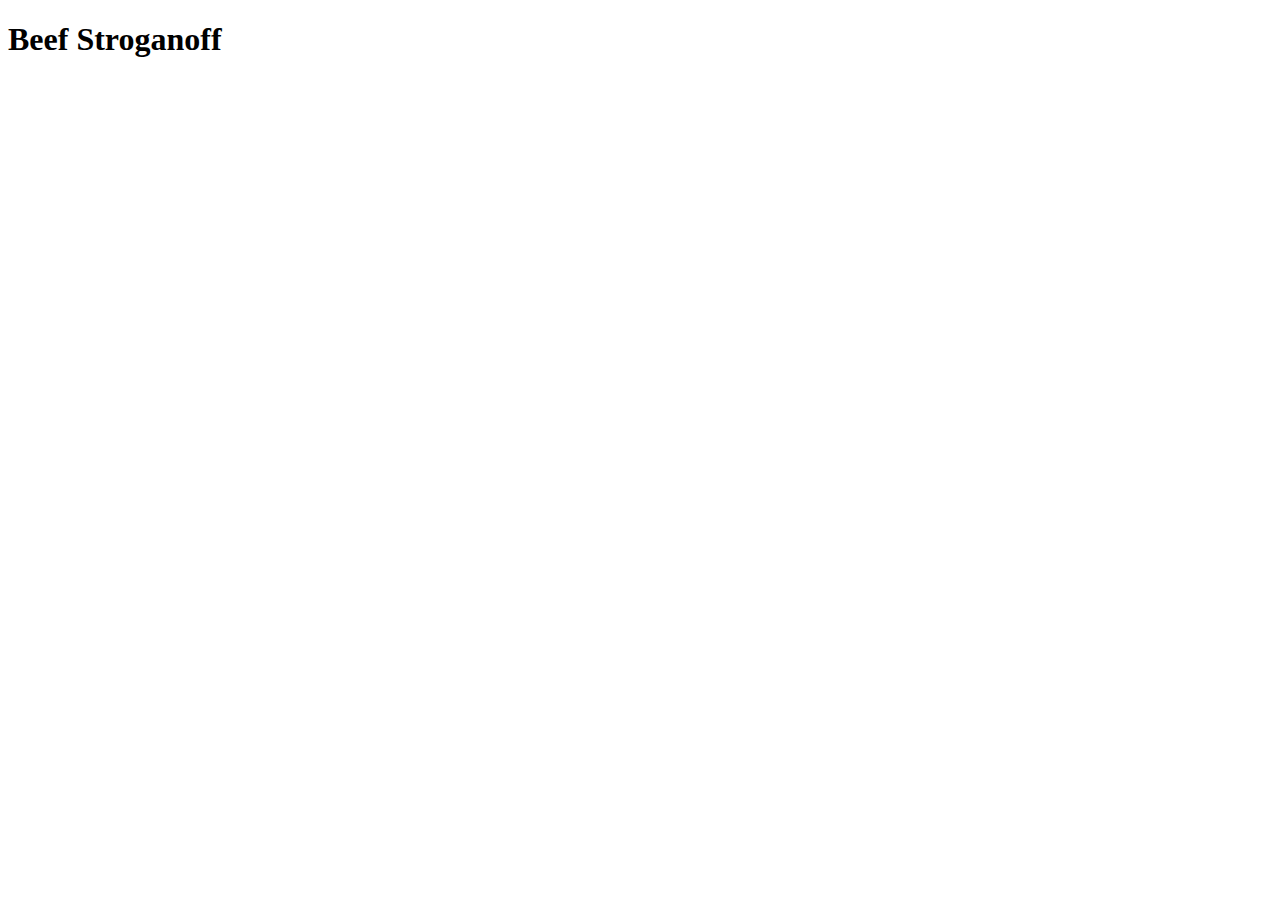
==== recipes/beef_stroganoff.html @ eb4aff2b "Iteration 2" ====
<!DOCTYPE html>
<html lang="en">
<head>
  <meta charset="UTF-8">
  <meta http-equiv="X-UA-Compatible" content="IE=edge">
  <meta name="viewport" content="width=device-width, initial-scale=1.0">
  <title>Beef Stroganoff</title>
</head>
<body>
  <h1>Beef Stroganoff</h1>
  
</body>
</html>
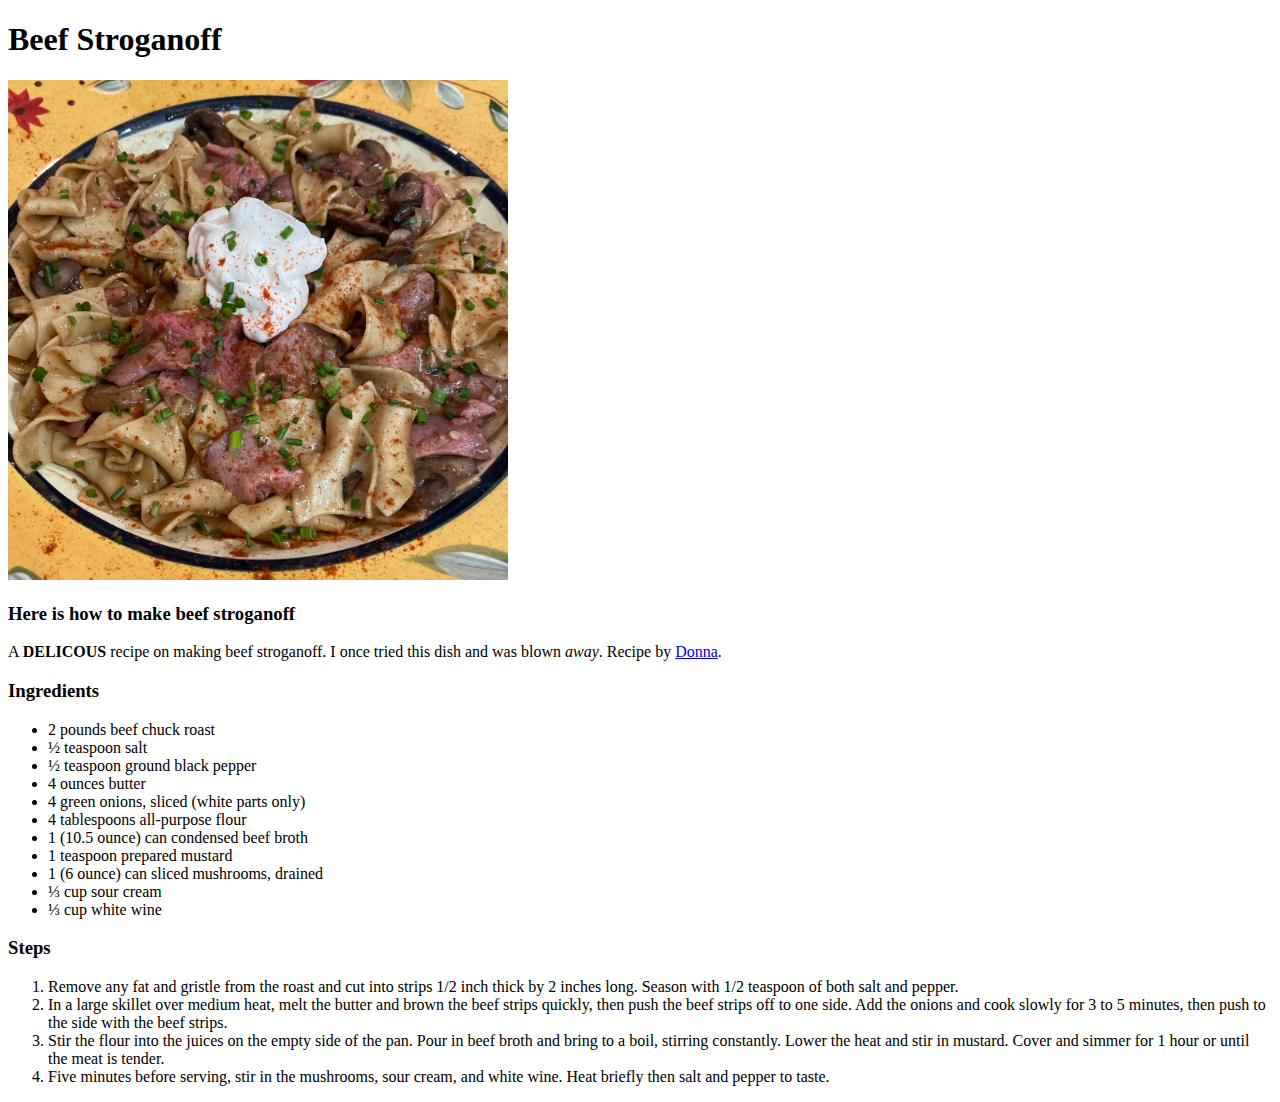
==== commit 46a53780: "Edit to all recipe pages" ====
--- a/recipes/beef_stroganoff.html
+++ b/recipes/beef_stroganoff.html
@@ -8,6 +8,33 @@
 </head>
 <body>
   <h1>Beef Stroganoff</h1>
+  <img src="../images/BeefStroganoff.webp" width='500' alt="Beef Stroganoff Image">
+  <h3>Here is how to make beef stroganoff</h3>
+  <p>A <strong>DELICOUS</strong> recipe on making beef stroganoff. I once tried this dish and was blown <em>away</em>.
+   Recipe by <a href="https://www.allrecipes.com/recipe/25202/beef-stroganoff-iii/">Donna</a>.</p>
   
+  <h3>Ingredients</h3>
+  <ul>
+    <li>2 pounds beef chuck roast </li>
+    <li>½ teaspoon salt </li>
+    <li>½ teaspoon ground black pepper </li>
+    <li>4 ounces butter </li>
+    <li>4 green onions, sliced (white parts only) </li>
+    <li>4 tablespoons all-purpose flour </li>
+    <li> 1 (10.5 ounce) can condensed beef broth </li>
+    <li> 1 teaspoon prepared mustard </li>
+    <li> 1 (6 ounce) can sliced mushrooms, drained </li>
+    <li> ⅓ cup sour cream </li>
+    <li> ⅓ cup white wine </li>
+  </ul>
+  <h3>Steps</h3>
+  <ol>
+    <li>Remove any fat and gristle from the roast and cut into strips 1/2 inch thick by 2 inches long. Season with 1/2 teaspoon of both salt and pepper.</li>
+    <li>In a large skillet over medium heat, melt the butter and brown the beef strips quickly, 
+    then push the beef strips off to one side. Add the onions and cook slowly for 3 to 5 minutes, then push to the side with the beef strips.</li>
+    <li>Stir the flour into the juices on the empty side of the pan. Pour in beef broth and bring to a boil, stirring constantly. 
+    Lower the heat and stir in mustard. Cover and simmer for 1 hour or until the meat is tender.</li>
+    <li>Five minutes before serving, stir in the mushrooms, sour cream, and white wine. Heat briefly then salt and pepper to taste.</li>
+  </ol>
 </body>
 </html>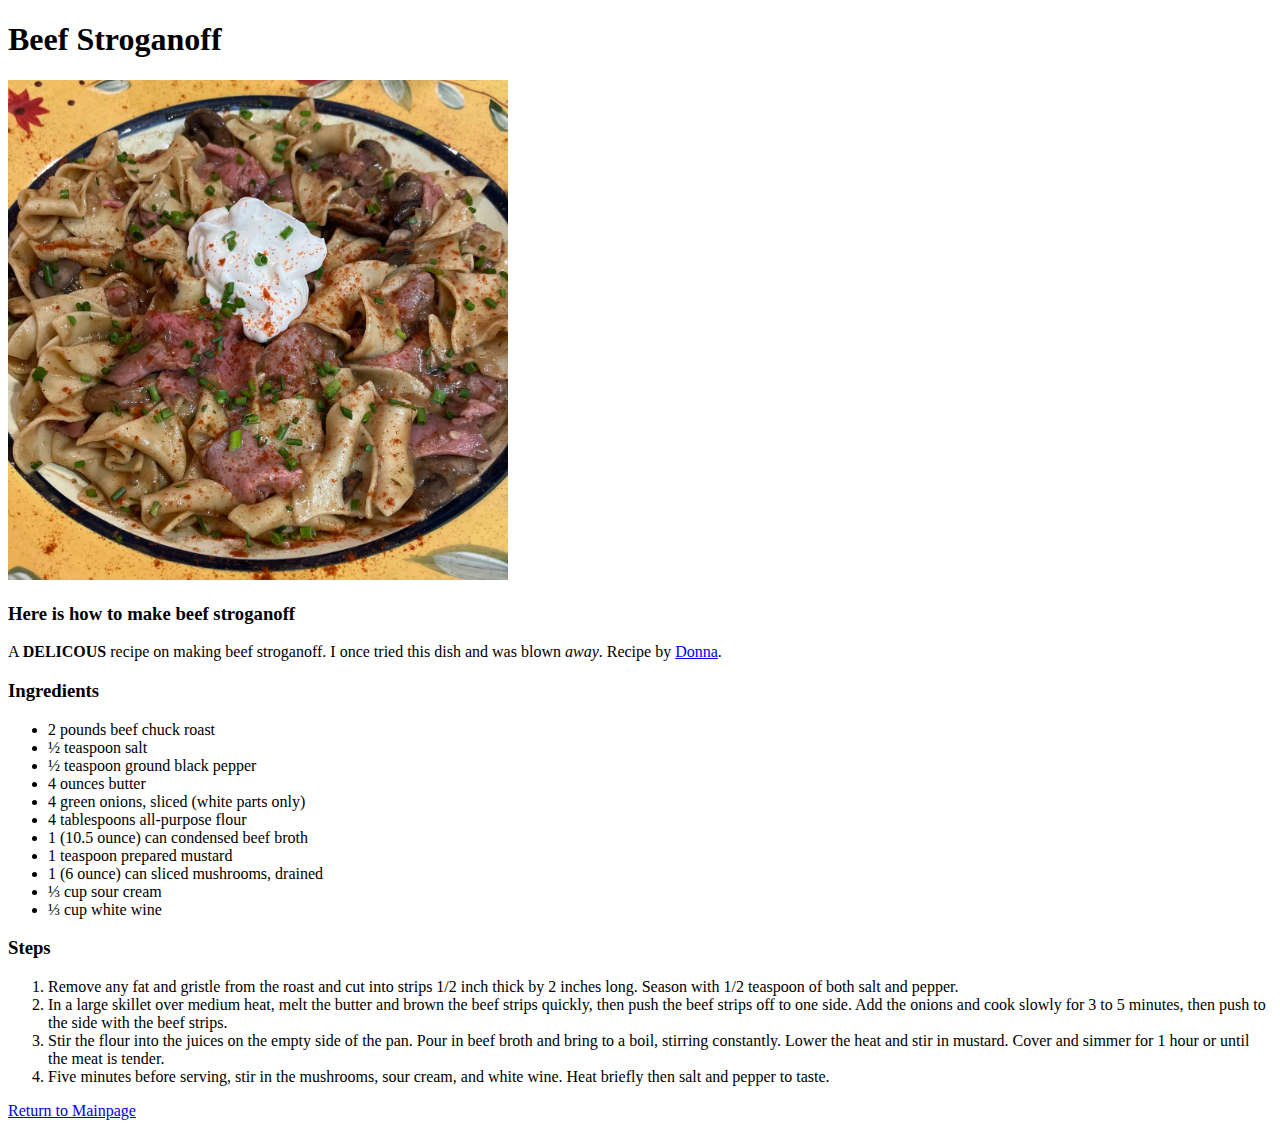
==== commit 8341e85e: "Update to README and all files" ====
--- a/recipes/beef_stroganoff.html
+++ b/recipes/beef_stroganoff.html
@@ -36,5 +36,6 @@
     Lower the heat and stir in mustard. Cover and simmer for 1 hour or until the meat is tender.</li>
     <li>Five minutes before serving, stir in the mushrooms, sour cream, and white wine. Heat briefly then salt and pepper to taste.</li>
   </ol>
+  <a href="../index.html">Return to Mainpage</a>
 </body>
 </html>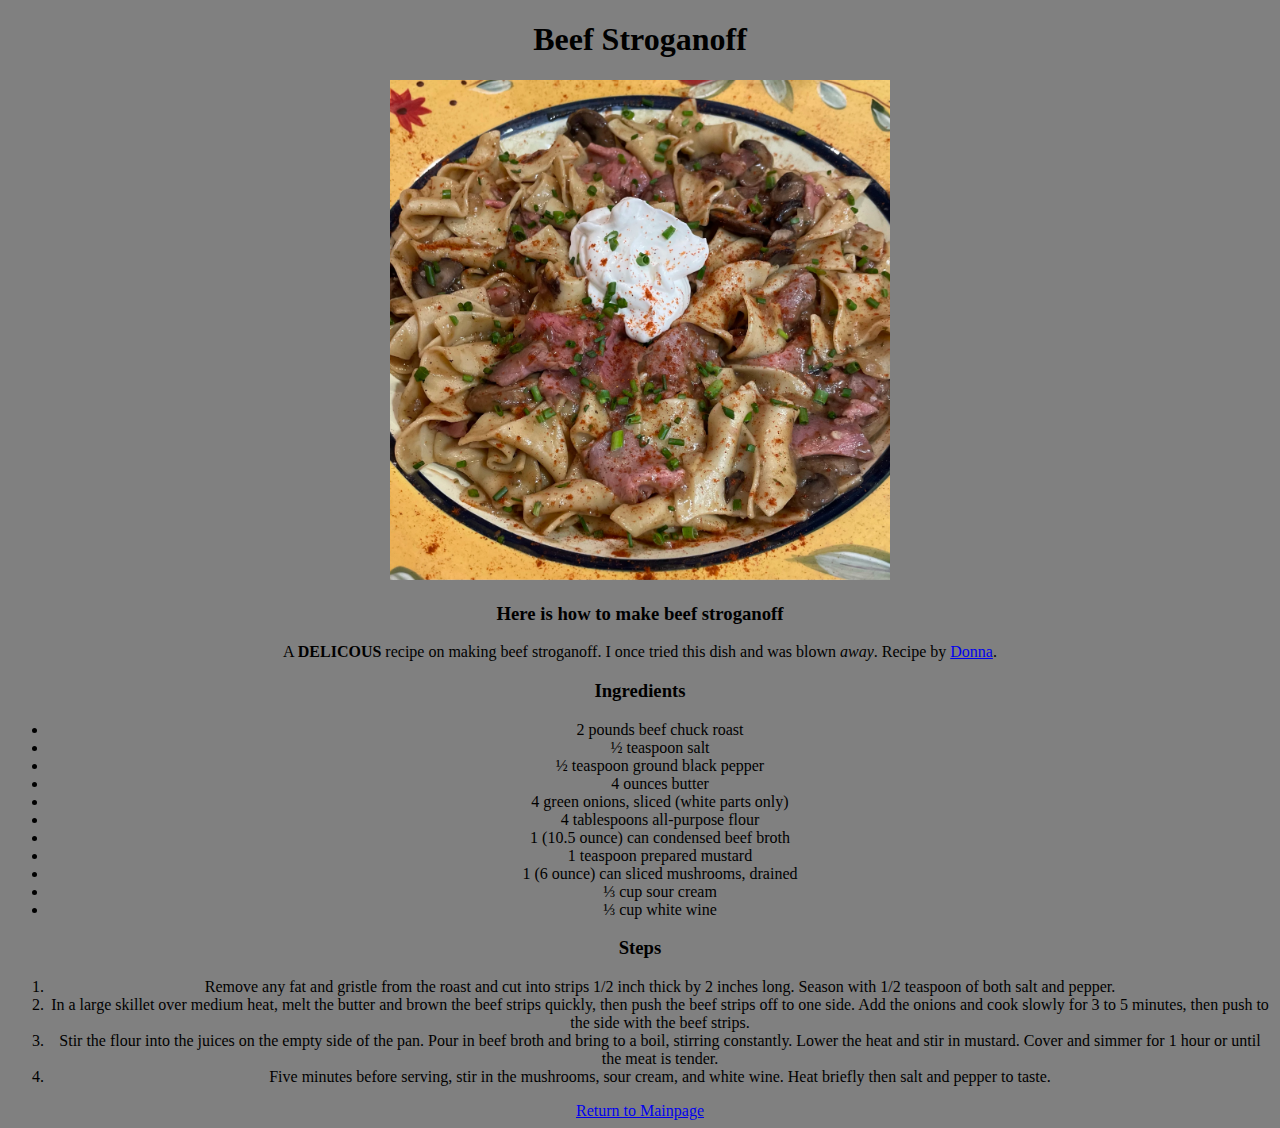
==== commit 07fc2dcd: "CSS update" ====
--- a/recipes/beef_stroganoff.html
+++ b/recipes/beef_stroganoff.html
@@ -5,6 +5,7 @@
   <meta http-equiv="X-UA-Compatible" content="IE=edge">
   <meta name="viewport" content="width=device-width, initial-scale=1.0">
   <title>Beef Stroganoff</title>
+  <link rel='stylesheet' href='../style.css' >
 </head>
 <body>
   <h1>Beef Stroganoff</h1>
--- a/style.css
+++ b/style.css
@@ -0,0 +1,4 @@
+* {
+  text-align: center;
+  background-color: gray;
+}